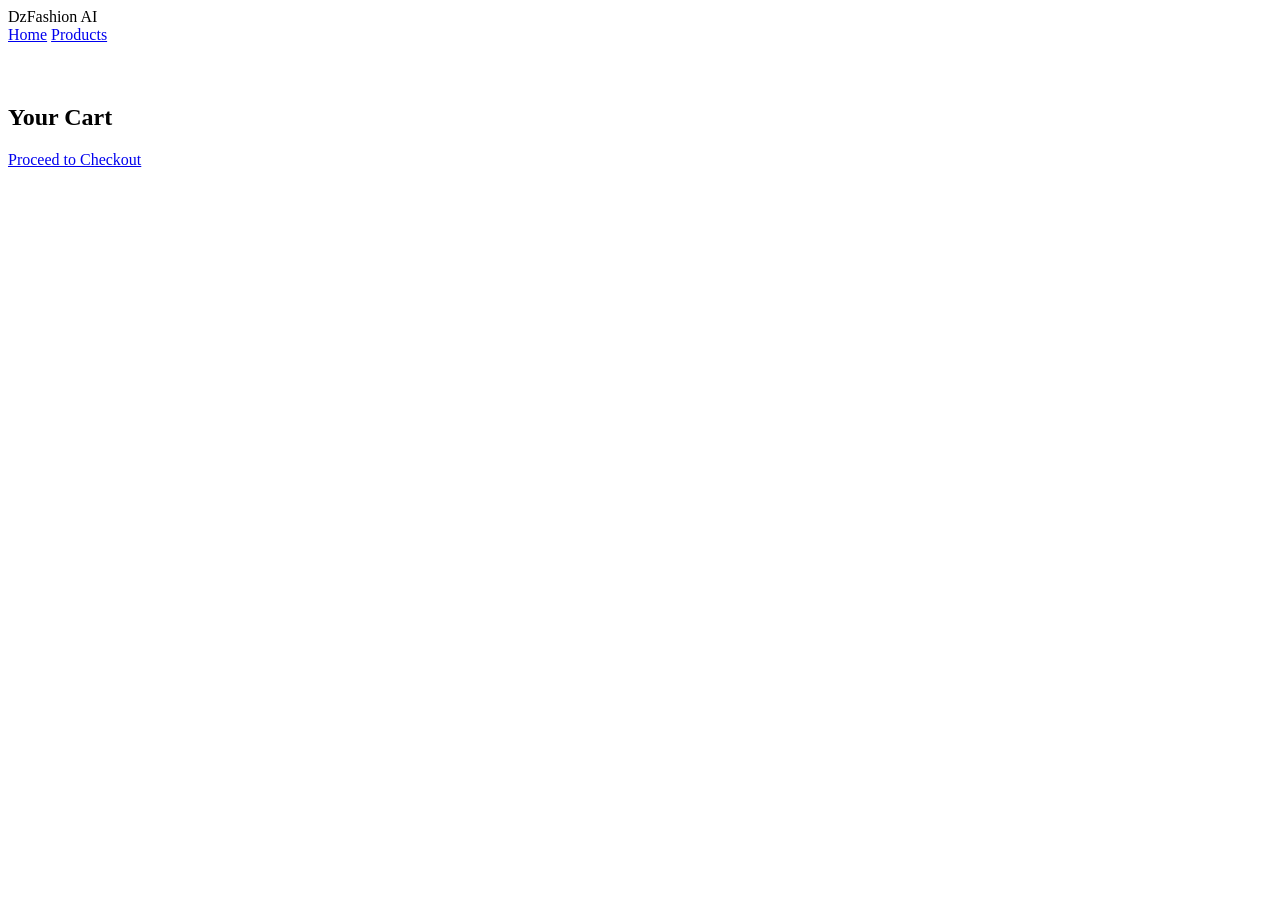
==== cart.html @ f7e404e6 "Add files via upload" ====
<!DOCTYPE html>
<html lang="en">
<head>
  <meta charset="UTF-8">
  <title>Cart - DzFashion AI</title>
  <link rel="stylesheet" href="css/style.css">
</head>
<body>

<header class="header">
  <div class="container nav">
    <div class="logo">DzFashion AI</div>
    <nav class="menu">
      <a href="index.html">Home</a>
      <a href="products.html">Products</a>
    </nav>
  </div>
</header>

<section class="container" style="padding:40px 0;">
  <h1>Your Cart</h1>

  <div id="cartItems"></div>

  <h3 id="totalPrice"></h3>

  <a href="checkout.html" class="btn dark">Proceed to Checkout</a>
</section>

<script src="js/cart.js"></script>
</body>
</html>
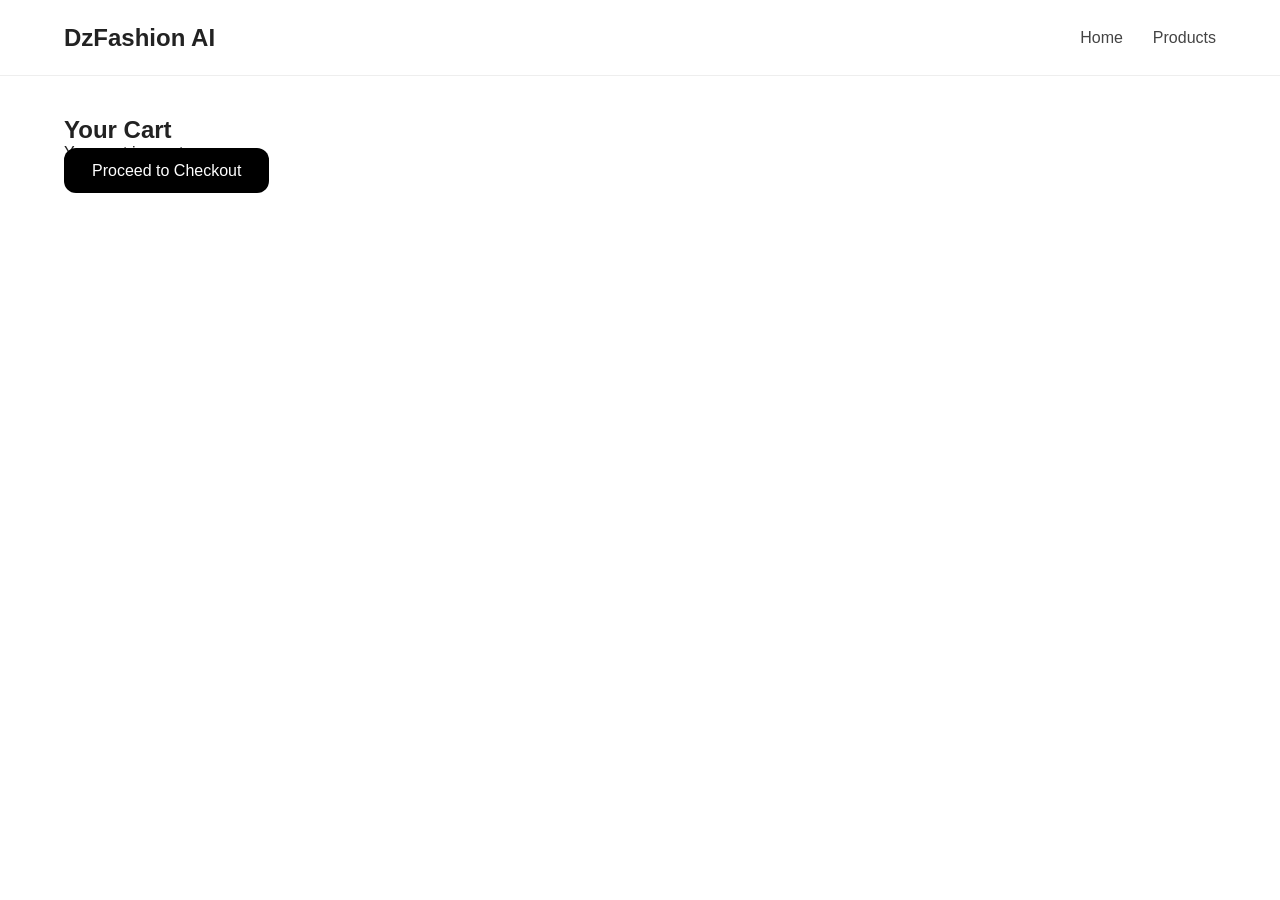
==== commit 5608fa8c: "cart.html" ====
--- a/cart.html
+++ b/cart.html
@@ -3,7 +3,7 @@
 <head>
   <meta charset="UTF-8">
   <title>Cart - DzFashion AI</title>
-  <link rel="stylesheet" href="css/style.css">
+  <link rel="stylesheet" href="style/style.css">
 </head>
 <body>
 
@@ -29,4 +29,4 @@
 
 <script src="js/cart.js"></script>
 </body>
-</html>+</html>
--- a/style/style.css
+++ b/style/style.css
@@ -0,0 +1,328 @@
+*{
+  margin:0;
+  padding:0;
+  box-sizing:border-box;
+  font-family:Arial, Helvetica, sans-serif;
+}
+
+body{
+  background:#fff;
+  color:#222;
+}
+
+.container{
+  width:90%;
+  max-width:1200px;
+  margin:auto;
+}
+
+a{
+  text-decoration:none;
+  color:inherit;
+}
+
+.header{
+  position:sticky;
+  top:0;
+  background:white;
+  border-bottom:1px solid #eee;
+  z-index:1000;
+}
+
+.nav{
+  height:75px;
+  display:flex;
+  align-items:center;
+  justify-content:space-between;
+}
+
+.logo{
+  font-size:24px;
+  font-weight:700;
+}
+
+.menu{
+  display:flex;
+  gap:30px;
+}
+
+.menu a{
+  color:#444;
+  transition:.3s;
+}
+
+.menu a:hover{
+  color:black;
+}
+
+.nav-right{
+  display:flex;
+  gap:15px;
+  align-items:center;
+}
+
+select{
+  padding:8px 10px;
+  border:1px solid #ddd;
+  border-radius:8px;
+}
+
+.cart-btn{
+  padding:10px 16px;
+  background:black;
+  color:white;
+  border-radius:10px;
+}
+
+.hero{
+  min-height:85vh;
+  display:grid;
+  grid-template-columns:1fr 1fr;
+  gap:40px;
+  align-items:center;
+}
+
+.small-title{
+  color:#888;
+  margin-bottom:10px;
+  letter-spacing:2px;
+}
+
+.hero h1{
+  font-size:60px;
+  margin-bottom:20px;
+  line-height:1.1;
+}
+
+.hero p{
+  color:#666;
+  line-height:1.8;
+  margin-bottom:25px;
+}
+
+.hero-buttons{
+  display:flex;
+  gap:15px;
+}
+
+.btn{
+  padding:14px 28px;
+  border:none;
+  border-radius:12px;
+  cursor:pointer;
+  font-size:16px;
+}
+
+.dark{
+  background:black;
+  color:white;
+}
+
+.light{
+  background:#f4f4f4;
+}
+
+.hero-image img{
+  width:100%;
+  border-radius:20px;
+  object-fit:cover;
+}
+
+.categories,
+.features{
+  padding:80px 0;
+}
+
+.categories h2,
+.features h2{
+  margin-bottom:30px;
+  font-size:32px;
+}
+
+.category-grid,
+.features{
+  display:grid;
+  grid-template-columns:repeat(auto-fit,minmax(220px,1fr));
+  gap:20px;
+}
+
+.category-card,
+.feature-card{
+  background:#fafafa;
+  padding:35px;
+  border-radius:18px;
+  border:1px solid #eee;
+  transition:.3s;
+}
+
+.category-card:hover,
+.feature-card:hover{
+  transform:translateY(-5px);
+  box-shadow:0 10px 30px rgba(0,0,0,.08);
+}
+
+.chat-bubble{
+  position:fixed;
+  right:30px;
+  bottom:30px;
+  width:65px;
+  height:65px;
+  border:none;
+  border-radius:50%;
+  background:black;
+  color:white;
+  font-size:24px;
+  cursor:pointer;
+  z-index:1000;
+}
+
+.chat-modal{
+  position:fixed;
+  right:30px;
+  bottom:110px;
+  width:380px;
+  height:520px;
+  background:white;
+  border-radius:20px;
+  box-shadow:0 20px 50px rgba(0,0,0,.15);
+  display:none;
+  flex-direction:column;
+  overflow:hidden;
+  z-index:1000;
+}
+
+.chat-header{
+  background:black;
+  color:white;
+  padding:18px;
+  display:flex;
+  justify-content:space-between;
+  align-items:center;
+}
+
+.chat-header button{
+  border:none;
+  background:none;
+  color:white;
+  font-size:18px;
+  cursor:pointer;
+}
+
+.chat-body{
+  flex:1;
+  padding:20px;
+  overflow:auto;
+  background:#fafafa;
+}
+
+.bot-message,
+.user-message{
+  padding:12px 15px;
+  margin-bottom:12px;
+  border-radius:14px;
+  max-width:80%;
+}
+
+.bot-message{
+  background:white;
+  border:1px solid #eee;
+}
+
+.user-message{
+  background:black;
+  color:white;
+  margin-left:auto;
+}
+
+.chat-input{
+  display:flex;
+  border-top:1px solid #eee;
+}
+
+.chat-input input{
+  flex:1;
+  padding:15px;
+  border:none;
+  outline:none;
+}
+
+.chat-input button{
+  width:90px;
+  border:none;
+  background:black;
+  color:white;
+  cursor:pointer;
+}
+
+@media(max-width:900px){
+  .hero{
+    grid-template-columns:1fr;
+    padding:40px 0;
+  }
+
+  .hero h1{
+    font-size:40px;
+  }
+
+  .menu{
+    display:none;
+  }
+
+  .chat-modal{
+    width:92%;
+    right:4%;
+  }
+}
+/* --- Grille des produits --- */
+.products-grid {
+  display: grid;
+  grid-template-columns: repeat(auto-fit, minmax(250px, 1fr));
+  gap: 30px;
+  margin-top: 30px;
+}
+
+/* --- Style de la carte produit --- */
+.product-card {
+  background: #fafafa;
+  padding: 20px;
+  border-radius: 18px;
+  border: 1px solid #eee;
+  display: flex;
+  flex-direction: column; /* Permet d'aligner les éléments de haut en bas */
+  align-items: center;
+  text-align: center;
+  transition: .3s;
+}
+
+.product-card:hover {
+  transform: translateY(-5px);
+  box-shadow: 0 10px 30px rgba(0,0,0,.08);
+}
+
+/* --- La solution pour tes images --- */
+.product-card img {
+  width: 100%;
+  height: 280px; /* Tu peux modifier cette valeur selon tes préférences */
+  object-fit: cover; /* L'image remplit la zone sans s'écraser ni s'étirer */
+  border-radius: 12px;
+  margin-bottom: 15px;
+}
+
+/* --- Ajustements du texte dans la carte --- */
+.product-card h3 {
+  font-size: 18px;
+  margin-bottom: 10px;
+}
+
+.product-card .price {
+  font-weight: bold;
+  font-size: 16px;
+  color: #444;
+  margin-bottom: 5px;
+}
+
+/* --- Bouton "Add to cart" --- */
+.product-card .btn {
+  margin-top: auto; /* Astuce : pousse le bouton tout en bas même si les titres ont des tailles différentes */
+  width: 100%;
+}
